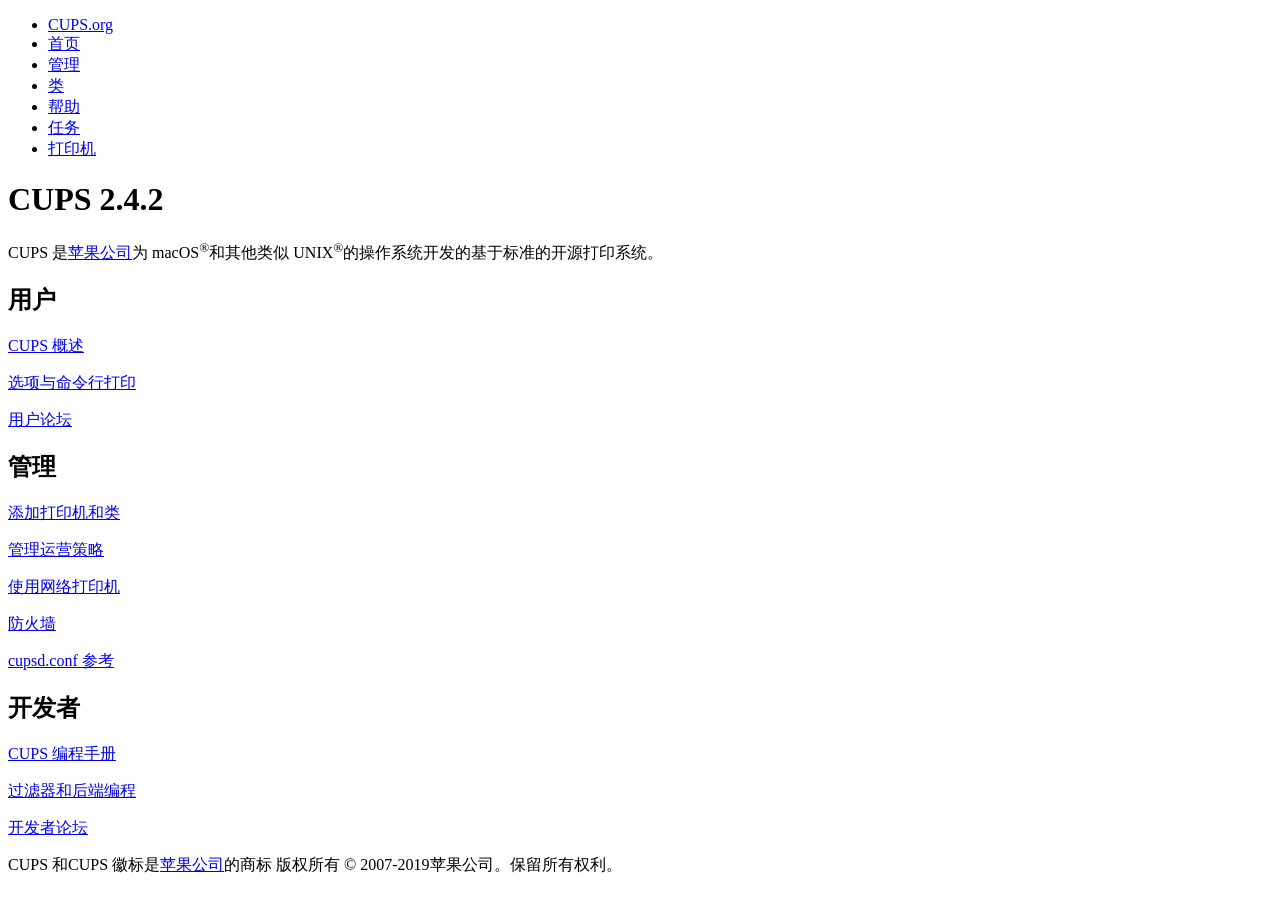
==== i18/zh_CN/index.html @ 8ab4df86 "更新 index.html" ====
<!DOCTYPE HTML>
<html>
  <head>
    <link rel="stylesheet" href="/cups.css" type="text/css">
    <link rel="shortcut icon" href="/apple-touch-icon.png" type="image/png">
    <meta charset="utf-8">
    <meta http-equiv="Content-Type" content="text/html; charset=utf-8">
    <meta http-equiv="X-UA-Compatible" content="IE=9">
    <meta name="viewport" content="width=device-width">
    <title>主页 - CUPS 2.4.2</title>
  </head>
  <body>
    <div class="header">
      <ul>
	<li><a href="http://www.cups.org/" target="_blank">CUPS.org</a></li>
	<li><a class="active" href="/">首页</a></li>
	<li><a href="/admin">管理</a></li>
	<li><a href="/classes/">类</a></li>
	<li><a href="/help/">帮助</a></li>
	<li><a href="/jobs/">任务</a></li>
	<li><a href="/printers/">打印机</a></li>
      </ul>
    </div>
    <div class="body">
      <div class="row">
	<h1>CUPS 2.4.2</h1>
 	<p>CUPS 是<a href="http://www.apple.com/">苹果公司</a>为 macOS<sup>&reg;</sup>和其他类似 UNIX<sup>&reg;</sup>的操作系统开发的基于标准的开源打印系统。</p>
      </div>
      <div class="row">
	<div class="thirds">
	  <h2>用户</h2>
	  <p><a href="help/overview.html">CUPS 概述</a></p>
	  <p><a href="help/options.html">选项与命令行打印</a></p>
	  <p><a href="http://www.cups.org/lists.php?LIST=cups">用户论坛</a></p>
	</div>
	<div class="thirds">
	  <h2>管理</h2>
	  <p><a href="help/admin.html">添加打印机和类</a></p>
	  <p><a href="help/policies.html">管理运营策略</a></p>
	  <p><a href="help/network.html">使用网络打印机</a></p>
	  <p><a href="help/firewalls.html">防火墙</a></p>
	  <p><a href="help/man-cupsd.conf.html">cupsd.conf 参考</a></p>
	</div>
	<div class="thirds">
	  <h2>开发者</h2>
	  <p><a href="help/cupspm.html">CUPS 编程手册</a></p>
	  <p><a href="help/api-filter.html">过滤器和后端编程</a></p>
	  <p><a href="http://www.cups.org/lists.php?LIST=cups-devel">开发者论坛</a></p>
	</div>
      </div>
    </div>
    <div class="footer">CUPS 和CUPS 徽标是<a href="http://www.apple.com">苹果公司</a>的商标 版权所有 &copy; 2007-2019苹果公司。保留所有权利。</div>
  </body>
</html>
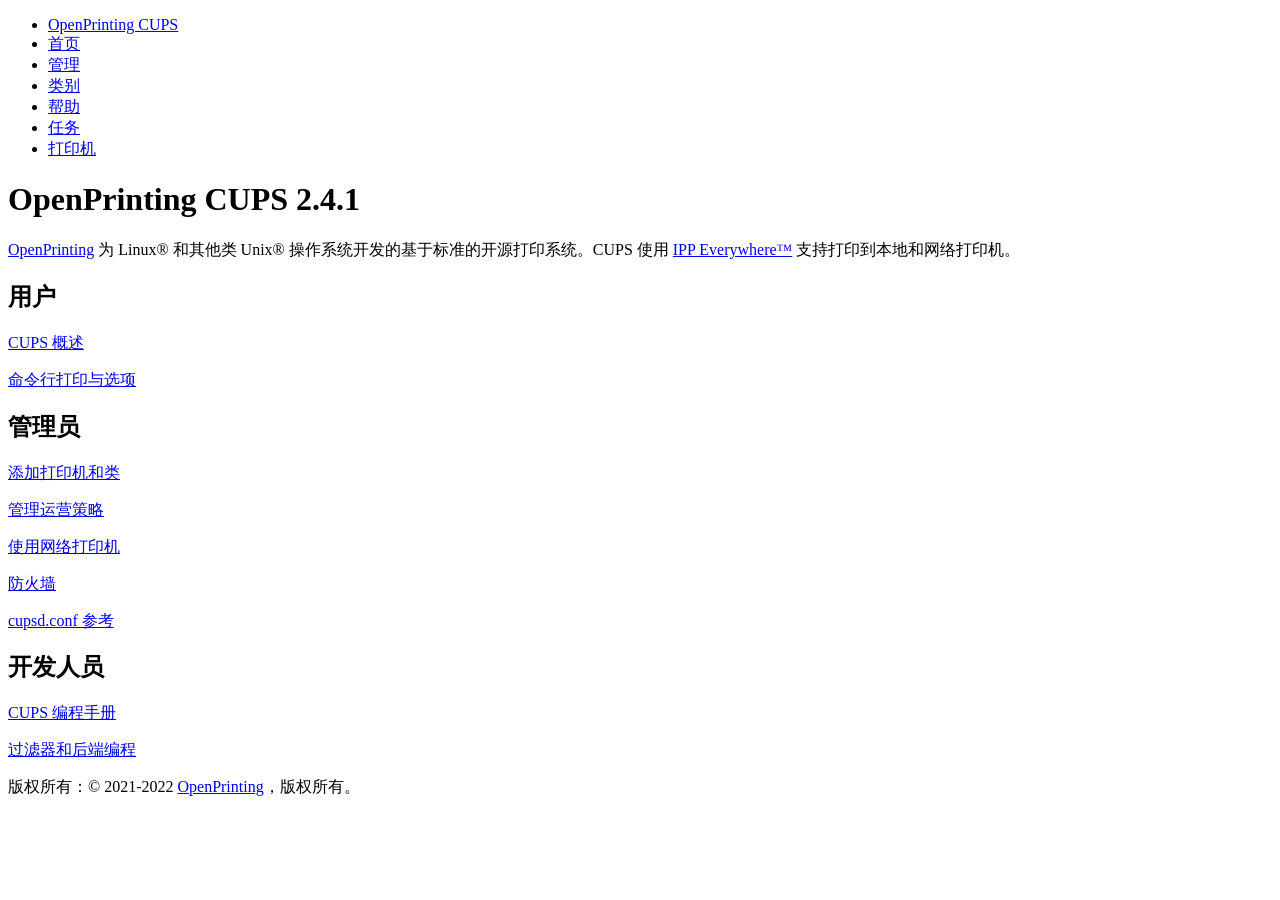
==== commit be106bcb: "Add files via upload" ====
--- a/i18/zh_CN/index.html
+++ b/i18/zh_CN/index.html
@@ -7,15 +7,15 @@
     <meta http-equiv="Content-Type" content="text/html; charset=utf-8">
     <meta http-equiv="X-UA-Compatible" content="IE=9">
     <meta name="viewport" content="width=device-width">
-    <title>主页 - CUPS 2.4.2</title>
+    <title>Home - CUPS 2.4.1</title>
   </head>
   <body>
     <div class="header">
       <ul>
-	<li><a href="http://www.cups.org/" target="_blank">CUPS.org</a></li>
+	<li><a href="https://openprinting.github.io/cups/" target="_blank">OpenPrinting CUPS</a></li>
 	<li><a class="active" href="/">首页</a></li>
 	<li><a href="/admin">管理</a></li>
-	<li><a href="/classes/">类</a></li>
+	<li><a href="/classes/">类别</a></li>
 	<li><a href="/help/">帮助</a></li>
 	<li><a href="/jobs/">任务</a></li>
 	<li><a href="/printers/">打印机</a></li>
@@ -23,18 +23,17 @@
     </div>
     <div class="body">
       <div class="row">
-	<h1>CUPS 2.4.2</h1>
- 	<p>CUPS 是<a href="http://www.apple.com/">苹果公司</a>为 macOS<sup>&reg;</sup>和其他类似 UNIX<sup>&reg;</sup>的操作系统开发的基于标准的开源打印系统。</p>
+	<h1>OpenPrinting CUPS 2.4.1</h1>
+	<p> <a class="jumbolink" href="https://openprinting.github.io/" target="_blank">OpenPrinting</a> 为 Linux® 和其他类 Unix® 操作系统开发的基于标准的开源打印系统。CUPS  使用 <a href="https://www.pwg.org/ipp/everywhere.html" target="_blank">IPP Everywhere™</a> 支持打印到本地和网络打印机。</p>
       </div>
       <div class="row">
 	<div class="thirds">
 	  <h2>用户</h2>
 	  <p><a href="help/overview.html">CUPS 概述</a></p>
-	  <p><a href="help/options.html">选项与命令行打印</a></p>
-	  <p><a href="http://www.cups.org/lists.php?LIST=cups">用户论坛</a></p>
+	  <p><a href="help/options.html">命令行打印与选项</a></p>
 	</div>
 	<div class="thirds">
-	  <h2>管理</h2>
+	  <h2>管理员</h2>
 	  <p><a href="help/admin.html">添加打印机和类</a></p>
 	  <p><a href="help/policies.html">管理运营策略</a></p>
 	  <p><a href="help/network.html">使用网络打印机</a></p>
@@ -42,13 +41,12 @@
 	  <p><a href="help/man-cupsd.conf.html">cupsd.conf 参考</a></p>
 	</div>
 	<div class="thirds">
-	  <h2>开发者</h2>
+	  <h2>开发人员</h2>
 	  <p><a href="help/cupspm.html">CUPS 编程手册</a></p>
 	  <p><a href="help/api-filter.html">过滤器和后端编程</a></p>
-	  <p><a href="http://www.cups.org/lists.php?LIST=cups-devel">开发者论坛</a></p>
 	</div>
       </div>
     </div>
-    <div class="footer">CUPS 和CUPS 徽标是<a href="http://www.apple.com">苹果公司</a>的商标 版权所有 &copy; 2007-2019苹果公司。保留所有权利。</div>
+    <div class="footer">版权所有：© 2021-2022 <a href="https://openprinting.com" target="_blank">OpenPrinting</a>，版权所有。</div>
   </body>
 </html>
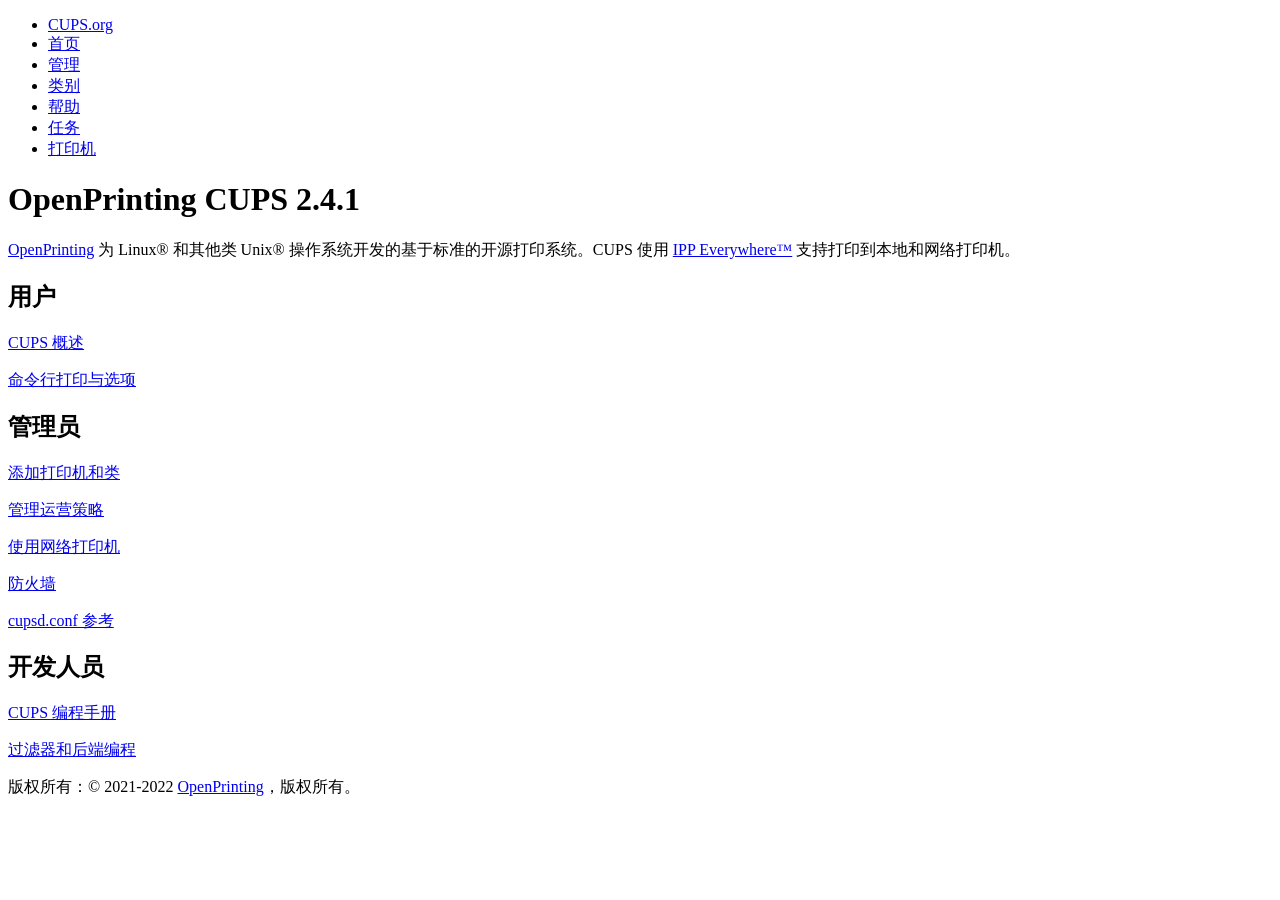
==== commit 5d4931f7: "更新 index.html" ====
--- a/i18/zh_CN/index.html
+++ b/i18/zh_CN/index.html
@@ -12,7 +12,7 @@
   <body>
     <div class="header">
       <ul>
-	<li><a href="https://openprinting.github.io/cups/" target="_blank">OpenPrinting CUPS</a></li>
+	<li><a href="https://openprinting.github.io/cups/" target="_blank">CUPS.org</a></li>
 	<li><a class="active" href="/">首页</a></li>
 	<li><a href="/admin">管理</a></li>
 	<li><a href="/classes/">类别</a></li>
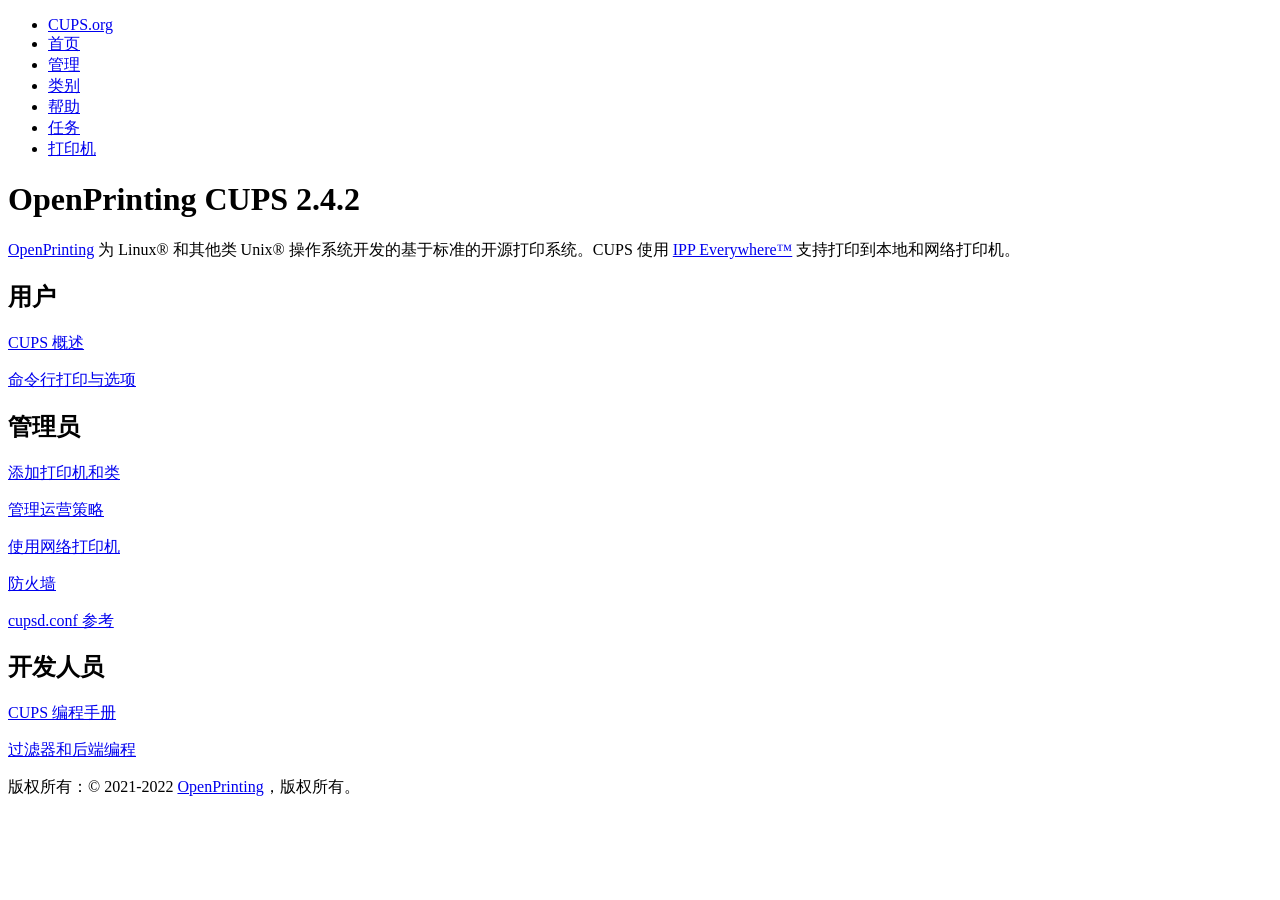
==== commit 7bdfff0b: "更新 index.html" ====
--- a/i18/zh_CN/index.html
+++ b/i18/zh_CN/index.html
@@ -7,7 +7,7 @@
     <meta http-equiv="Content-Type" content="text/html; charset=utf-8">
     <meta http-equiv="X-UA-Compatible" content="IE=9">
     <meta name="viewport" content="width=device-width">
-    <title>Home - CUPS 2.4.1</title>
+    <title>Home - CUPS 2.4.2</title>
   </head>
   <body>
     <div class="header">
@@ -23,7 +23,7 @@
     </div>
     <div class="body">
       <div class="row">
-	<h1>OpenPrinting CUPS 2.4.1</h1>
+	<h1>OpenPrinting CUPS 2.4.2</h1>
 	<p> <a class="jumbolink" href="https://openprinting.github.io/" target="_blank">OpenPrinting</a> 为 Linux® 和其他类 Unix® 操作系统开发的基于标准的开源打印系统。CUPS  使用 <a href="https://www.pwg.org/ipp/everywhere.html" target="_blank">IPP Everywhere™</a> 支持打印到本地和网络打印机。</p>
       </div>
       <div class="row">
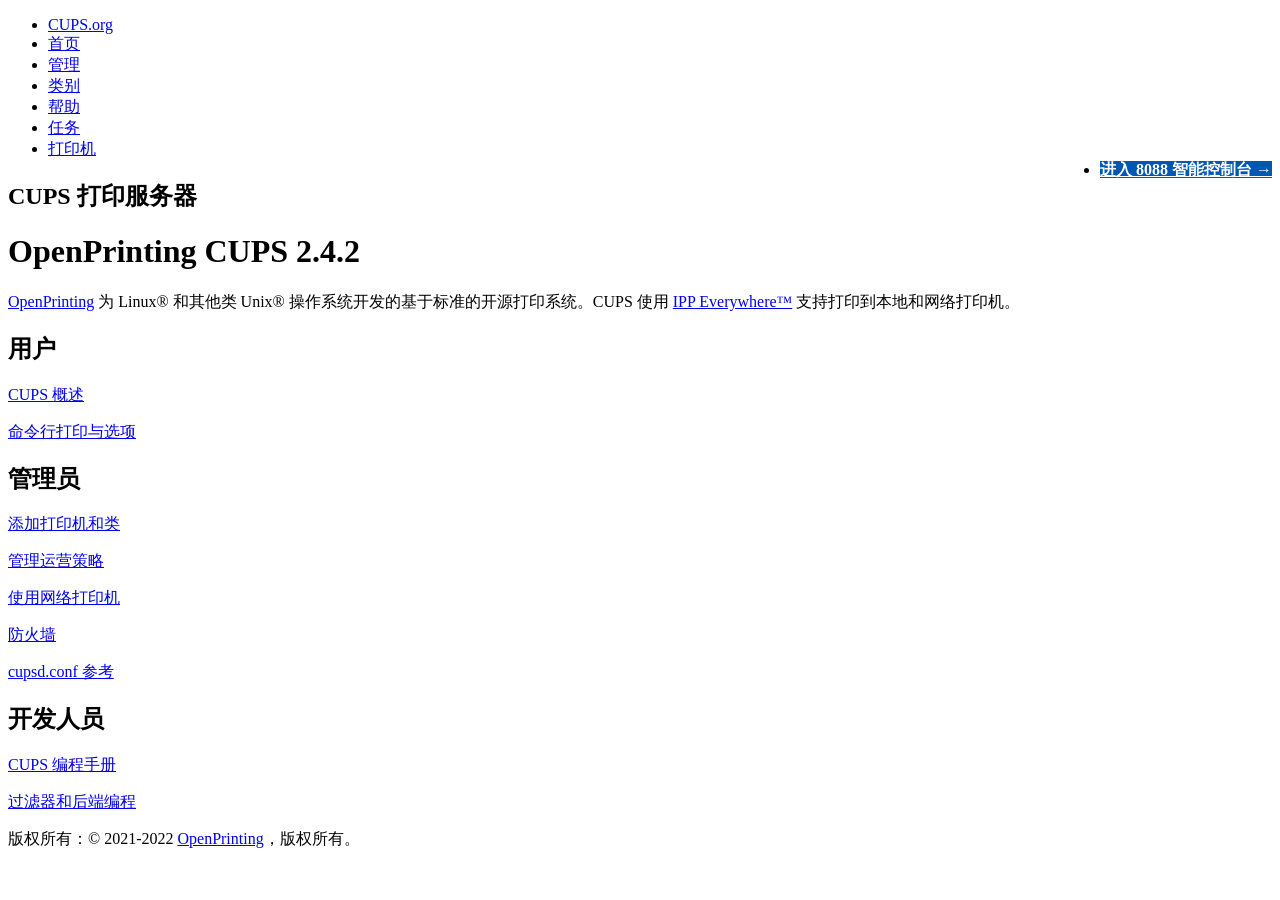
==== commit fe4b2cb5: "更新 index.html" ====
--- a/i18/zh_CN/index.html
+++ b/i18/zh_CN/index.html
@@ -7,44 +7,46 @@
     <meta http-equiv="Content-Type" content="text/html; charset=utf-8">
     <meta http-equiv="X-UA-Compatible" content="IE=9">
     <meta name="viewport" content="width=device-width">
-    <title>Home - CUPS 2.4.2</title>
+    <title>首页 - CUPS 2.4.2</title>
   </head>
   <body>
     <div class="header">
       <ul>
-	<li><a href="https://openprinting.github.io/cups/" target="_blank">CUPS.org</a></li>
-	<li><a class="active" href="/">首页</a></li>
-	<li><a href="/admin">管理</a></li>
-	<li><a href="/classes/">类别</a></li>
-	<li><a href="/help/">帮助</a></li>
-	<li><a href="/jobs/">任务</a></li>
-	<li><a href="/printers/">打印机</a></li>
+        <li><a href="https://openprinting.github.io/cups/" target="_blank">CUPS.org</a></li>
+        <li><a class="active" href="/">首页</a></li>
+        <li><a href="/admin">管理</a></li>
+        <li><a href="/classes/">类别</a></li>
+        <li><a href="/help/">帮助</a></li>
+        <li><a href="/jobs/">任务</a></li>
+        <li><a href="/printers/">打印机</a></li>
+        <li style="float:right;"><a href="http://{SERVER_NAME}:8088" style="background:#0056b3; font-weight:bold; color:#ffffff !important;">进入 8088 智能控制台 &rarr;</a></li>
       </ul>
+      <h2>CUPS 打印服务器</h2>
     </div>
     <div class="body">
       <div class="row">
-	<h1>OpenPrinting CUPS 2.4.2</h1>
-	<p> <a class="jumbolink" href="https://openprinting.github.io/" target="_blank">OpenPrinting</a> 为 Linux® 和其他类 Unix® 操作系统开发的基于标准的开源打印系统。CUPS  使用 <a href="https://www.pwg.org/ipp/everywhere.html" target="_blank">IPP Everywhere™</a> 支持打印到本地和网络打印机。</p>
+        <h1>OpenPrinting CUPS 2.4.2</h1>
+        <p> <a class="jumbolink" href="https://openprinting.github.io/" target="_blank">OpenPrinting</a> 为 Linux® 和其他类 Unix® 操作系统开发的基于标准的开源打印系统。CUPS 使用 <a href="https://www.pwg.org/ipp/everywhere.html" target="_blank">IPP Everywhere™</a> 支持打印到本地和网络打印机。</p>
       </div>
       <div class="row">
-	<div class="thirds">
-	  <h2>用户</h2>
-	  <p><a href="help/overview.html">CUPS 概述</a></p>
-	  <p><a href="help/options.html">命令行打印与选项</a></p>
-	</div>
-	<div class="thirds">
-	  <h2>管理员</h2>
-	  <p><a href="help/admin.html">添加打印机和类</a></p>
-	  <p><a href="help/policies.html">管理运营策略</a></p>
-	  <p><a href="help/network.html">使用网络打印机</a></p>
-	  <p><a href="help/firewalls.html">防火墙</a></p>
-	  <p><a href="help/man-cupsd.conf.html">cupsd.conf 参考</a></p>
-	</div>
-	<div class="thirds">
-	  <h2>开发人员</h2>
-	  <p><a href="help/cupspm.html">CUPS 编程手册</a></p>
-	  <p><a href="help/api-filter.html">过滤器和后端编程</a></p>
-	</div>
+        <div class="thirds">
+          <h2>用户</h2>
+          <p><a href="help/overview.html">CUPS 概述</a></p>
+          <p><a href="help/options.html">命令行打印与选项</a></p>
+        </div>
+        <div class="thirds">
+          <h2>管理员</h2>
+          <p><a href="help/admin.html">添加打印机和类</a></p>
+          <p><a href="help/policies.html">管理运营策略</a></p>
+          <p><a href="help/network.html">使用网络打印机</a></p>
+          <p><a href="help/firewalls.html">防火墙</a></p>
+          <p><a href="help/man-cupsd.conf.html">cupsd.conf 参考</a></p>
+        </div>
+        <div class="thirds">
+          <h2>开发人员</h2>
+          <p><a href="help/cupspm.html">CUPS 编程手册</a></p>
+          <p><a href="help/api-filter.html">过滤器和后端编程</a></p>
+        </div>
       </div>
     </div>
     <div class="footer">版权所有：© 2021-2022 <a href="https://openprinting.com" target="_blank">OpenPrinting</a>，版权所有。</div>
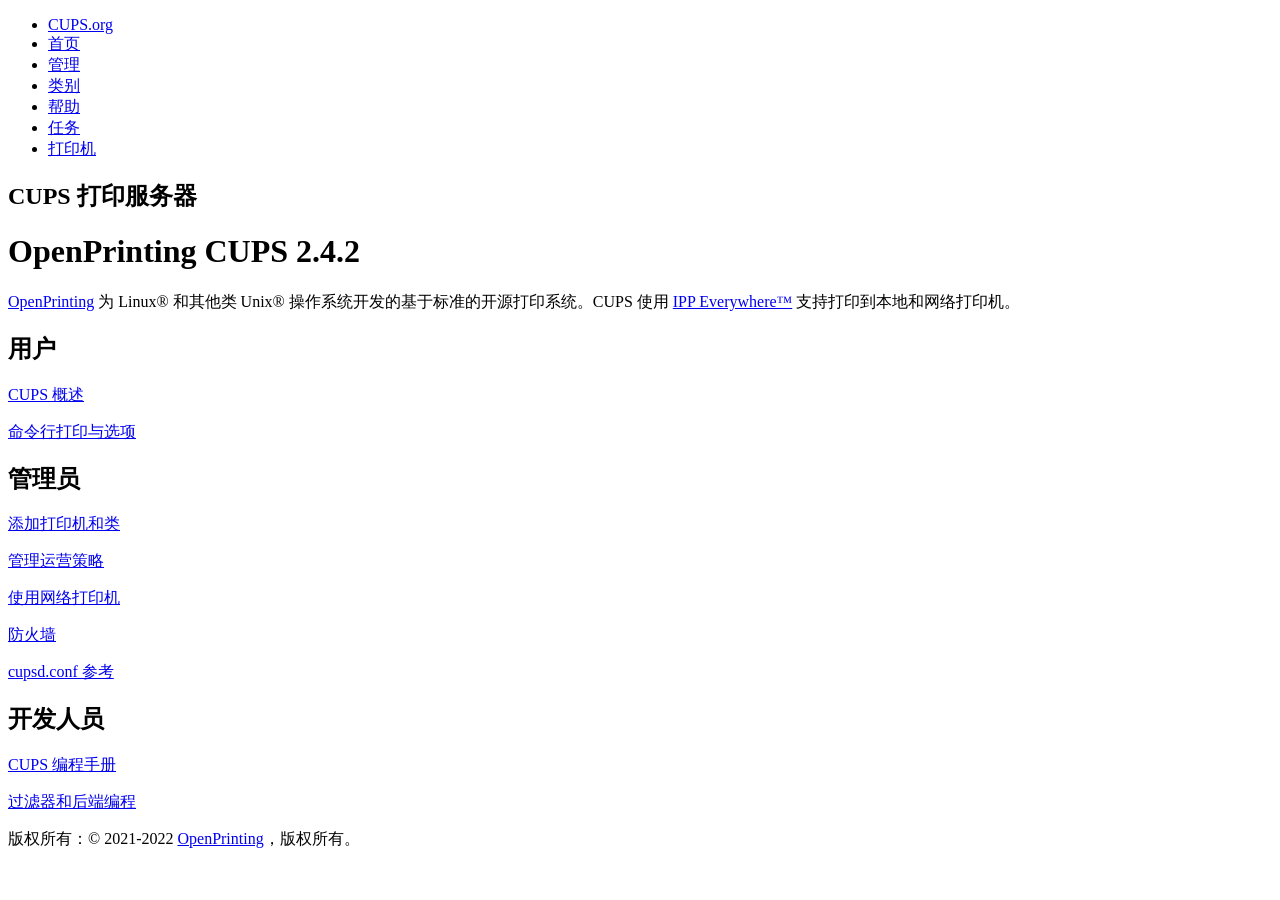
==== commit b5f45d74: "更新 index.html" ====
--- a/i18/zh_CN/index.html
+++ b/i18/zh_CN/index.html
@@ -19,7 +19,6 @@
         <li><a href="/help/">帮助</a></li>
         <li><a href="/jobs/">任务</a></li>
         <li><a href="/printers/">打印机</a></li>
-        <li style="float:right;"><a href="http://{SERVER_NAME}:8088" style="background:#0056b3; font-weight:bold; color:#ffffff !important;">进入 8088 智能控制台 &rarr;</a></li>
       </ul>
       <h2>CUPS 打印服务器</h2>
     </div>
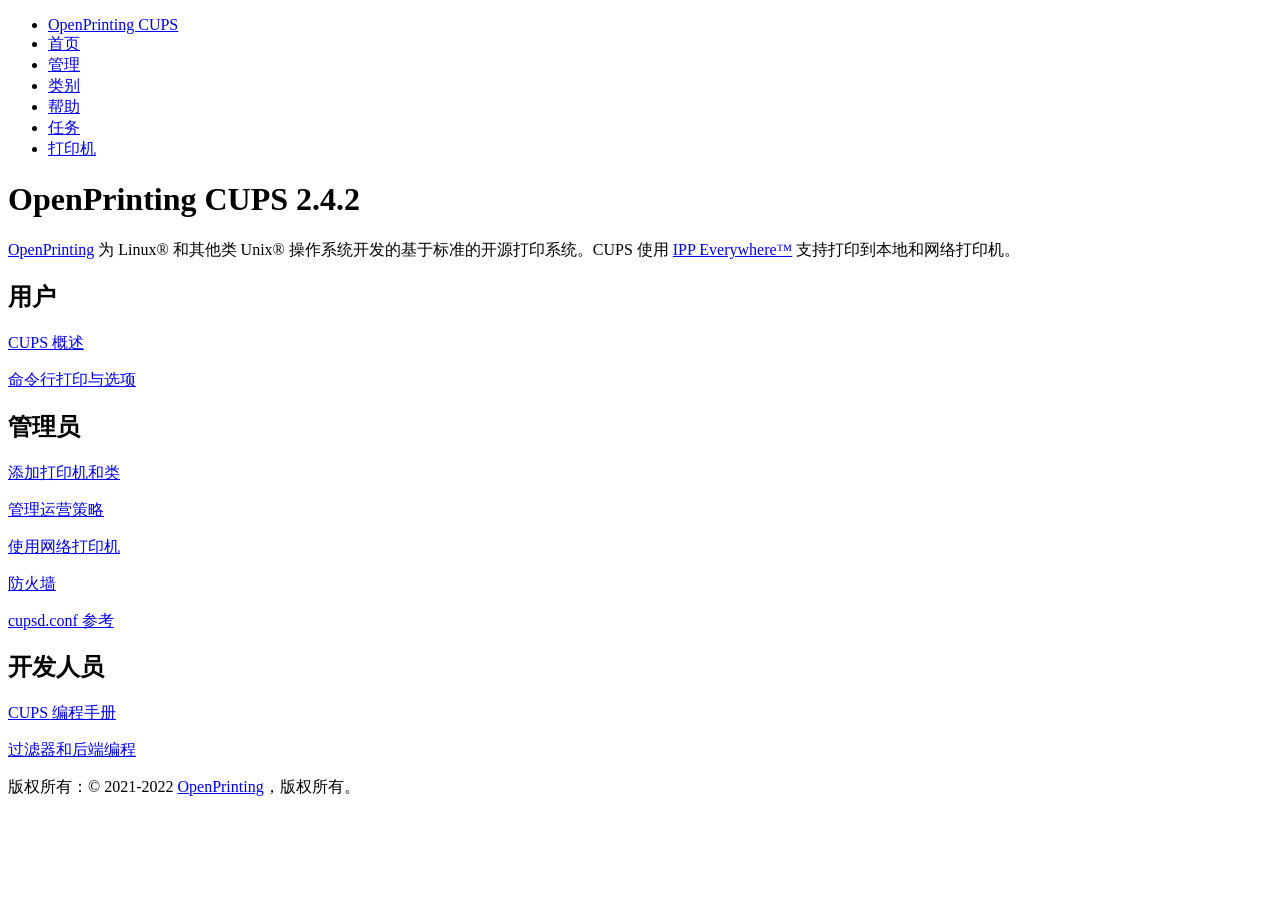
==== commit f60c20f0: "Add files via upload" ====
--- a/i18/zh_CN/index.html
+++ b/i18/zh_CN/index.html
@@ -7,45 +7,44 @@
     <meta http-equiv="Content-Type" content="text/html; charset=utf-8">
     <meta http-equiv="X-UA-Compatible" content="IE=9">
     <meta name="viewport" content="width=device-width">
-    <title>首页 - CUPS 2.4.2</title>
+    <title>Home - CUPS 2.4.2</title>
   </head>
   <body>
     <div class="header">
       <ul>
-        <li><a href="https://openprinting.github.io/cups/" target="_blank">CUPS.org</a></li>
-        <li><a class="active" href="/">首页</a></li>
-        <li><a href="/admin">管理</a></li>
-        <li><a href="/classes/">类别</a></li>
-        <li><a href="/help/">帮助</a></li>
-        <li><a href="/jobs/">任务</a></li>
-        <li><a href="/printers/">打印机</a></li>
+	<li><a href="https://openprinting.github.io/cups/" target="_blank">OpenPrinting CUPS</a></li>
+	<li><a class="active" href="/">首页</a></li>
+	<li><a href="/admin">管理</a></li>
+	<li><a href="/classes/">类别</a></li>
+	<li><a href="/help/">帮助</a></li>
+	<li><a href="/jobs/">任务</a></li>
+	<li><a href="/printers/">打印机</a></li>
       </ul>
-      <h2>CUPS 打印服务器</h2>
     </div>
     <div class="body">
       <div class="row">
-        <h1>OpenPrinting CUPS 2.4.2</h1>
-        <p> <a class="jumbolink" href="https://openprinting.github.io/" target="_blank">OpenPrinting</a> 为 Linux® 和其他类 Unix® 操作系统开发的基于标准的开源打印系统。CUPS 使用 <a href="https://www.pwg.org/ipp/everywhere.html" target="_blank">IPP Everywhere™</a> 支持打印到本地和网络打印机。</p>
+	<h1>OpenPrinting CUPS 2.4.2</h1>
+	<p> <a class="jumbolink" href="https://openprinting.github.io/" target="_blank">OpenPrinting</a> 为 Linux® 和其他类 Unix® 操作系统开发的基于标准的开源打印系统。CUPS  使用 <a href="https://www.pwg.org/ipp/everywhere.html" target="_blank">IPP Everywhere™</a> 支持打印到本地和网络打印机。</p>
       </div>
       <div class="row">
-        <div class="thirds">
-          <h2>用户</h2>
-          <p><a href="help/overview.html">CUPS 概述</a></p>
-          <p><a href="help/options.html">命令行打印与选项</a></p>
-        </div>
-        <div class="thirds">
-          <h2>管理员</h2>
-          <p><a href="help/admin.html">添加打印机和类</a></p>
-          <p><a href="help/policies.html">管理运营策略</a></p>
-          <p><a href="help/network.html">使用网络打印机</a></p>
-          <p><a href="help/firewalls.html">防火墙</a></p>
-          <p><a href="help/man-cupsd.conf.html">cupsd.conf 参考</a></p>
-        </div>
-        <div class="thirds">
-          <h2>开发人员</h2>
-          <p><a href="help/cupspm.html">CUPS 编程手册</a></p>
-          <p><a href="help/api-filter.html">过滤器和后端编程</a></p>
-        </div>
+	<div class="thirds">
+	  <h2>用户</h2>
+	  <p><a href="help/overview.html">CUPS 概述</a></p>
+	  <p><a href="help/options.html">命令行打印与选项</a></p>
+	</div>
+	<div class="thirds">
+	  <h2>管理员</h2>
+	  <p><a href="help/admin.html">添加打印机和类</a></p>
+	  <p><a href="help/policies.html">管理运营策略</a></p>
+	  <p><a href="help/network.html">使用网络打印机</a></p>
+	  <p><a href="help/firewalls.html">防火墙</a></p>
+	  <p><a href="help/man-cupsd.conf.html">cupsd.conf 参考</a></p>
+	</div>
+	<div class="thirds">
+	  <h2>开发人员</h2>
+	  <p><a href="help/cupspm.html">CUPS 编程手册</a></p>
+	  <p><a href="help/api-filter.html">过滤器和后端编程</a></p>
+	</div>
       </div>
     </div>
     <div class="footer">版权所有：© 2021-2022 <a href="https://openprinting.com" target="_blank">OpenPrinting</a>，版权所有。</div>
